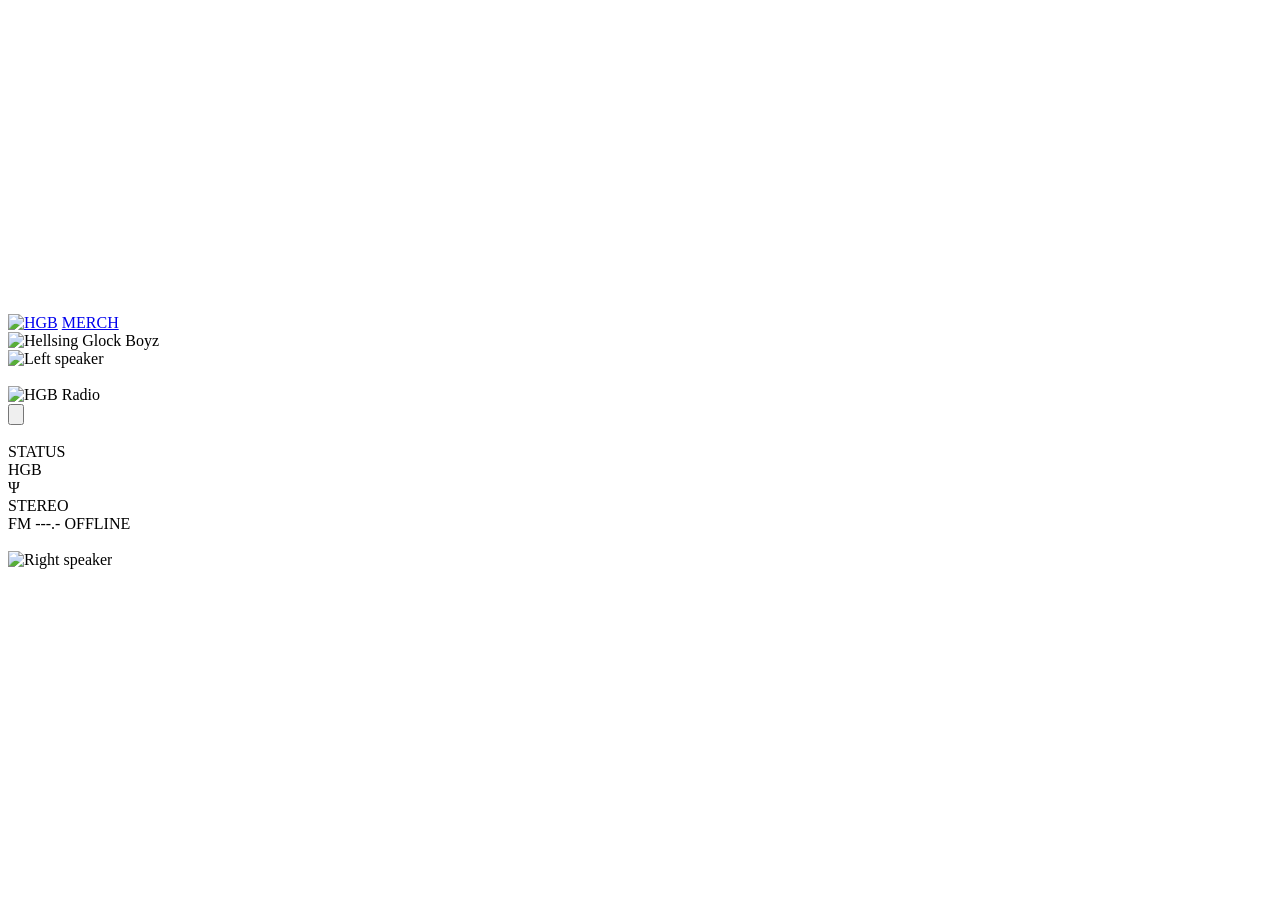
==== index.html @ a67ad8a7 "Add files via upload" ====
<!DOCTYPE html>
<html lang="en">
<head>
  <meta charset="UTF-8" />
  <meta name="viewport" content="width=device-width, initial-scale=1.0" />
  <title>HGB Radio</title>
  <link rel="icon" type="image/png" href="assets/images/hgb-logo-badge-shield.png" />
  <link rel="preload" as="video" href="assets/images/comp-1-site.mp4" type="video/mp4" />
  <link rel="stylesheet" href="assets/css/style.css" />
</head>
<body>
  <div class="stage">
    <div class="background-container" aria-hidden="true">
      <div class="bg-media">
        <img src="assets/images/bg.png" alt="" class="bg-fallback" />
        <video id="bgIntroVideo" class="bg-video" autoplay muted playsinline preload="auto">
          <source src="assets/images/comp-1-site.mp4" type="video/mp4" />
        </video>
      </div>
      <div class="bg-darken"></div>
      <div class="bg-vignette"></div>
    </div>

    <section class="side-gallery side-gallery-back" aria-hidden="true">
      <figure class="photo-card photo-card-back photo-left-back-primary">
        <img src="assets/images/hgb-side-photo-01.png" alt="" />
      </figure>
      <figure class="photo-card photo-card-back photo-left-back-secondary">
        <img src="assets/images/hgb-side-photo-03.png" alt="" />
      </figure>
      <figure class="photo-card photo-card-back photo-right-back-primary">
        <img src="assets/images/hgb-side-photo-02.png" alt="" />
      </figure>
      <figure class="photo-card photo-card-back photo-right-back-secondary">
        <img src="assets/images/hgb-side-photo-04.png" alt="" />
      </figure>
    </section>

    <header class="top-bar">
      <a href="#" class="top-logo" aria-label="HGB"><img src="assets/images/logo-hgb.png" alt="HGB" class="top-logo-img" /></a>
      <a href="merch.html" class="top-merch" target="_blank" rel="noopener noreferrer">MERCH</a>
    </header>

    <section class="hero-header" aria-label="Hellsing Glock Boyz">
      <img src="assets/images/header.png" alt="Hellsing Glock Boyz" class="header-img" />
    </section>

    <section class="sound-system" aria-label="Hellsing Radio Console">
      <aside class="side-panel left-panel">
        <img src="assets/images/speaker-l.png" alt="Left speaker" class="speaker-img" />
      </aside>

      <main class="center-console">
        <section class="radio-unit" id="radioUnit">
          <div class="screen-bg-layer" aria-hidden="true">
            <img src="assets/images/screen-bg.png" alt="" />
          </div>

          <img src="assets/images/radio-body.png" alt="HGB Radio" class="radio-bg" />

          <div class="power-area">
            <span class="power-led" id="powerLed" aria-hidden="true"></span>
            <button id="powerBtn" class="power-pos has-img" aria-label="Turn radio on or off">
              <img src="assets/images/btn-power.png" alt="" />
            </button>
          </div>

          <div class="knob-container vol-pos" id="volumeKnob" aria-label="Volume" role="slider" aria-valuemin="0" aria-valuemax="100" aria-valuenow="40" tabindex="0">
            <img src="assets/images/knob.png" alt="" />
          </div>

          <div class="screen-container screen-pos">
            <div class="screen-glass"></div>
            <div class="screen-lines"></div>
            <div class="screen-meta screen-meta-left-top">STATUS</div>
            <div class="screen-meta screen-meta-right-top">HGB</div>
            <div class="screen-meta screen-meta-left-bottom">Ψ</div>
            <div class="screen-meta screen-meta-right-bottom">STEREO</div>
            <div class="digital-text" aria-live="polite">
              <span id="mode">FM</span>
              <span id="freq">---.-</span>
              <span id="stationName">OFFLINE</span>
            </div>
          </div>

          <div class="knob-container tune-pos" id="stationKnob" aria-label="Change station" role="slider" aria-valuemin="0" aria-valuemax="4" aria-valuenow="0" tabindex="0">
            <img src="assets/images/knob.png" alt="" />
          </div>

          <nav class="social-controls" aria-label="HGB social links">
            <a href="#" class="social-button spotify-pos" id="spotifyBtn" target="_blank" rel="noopener noreferrer" aria-label="Spotify">
              <img src="assets/images/btn-spotify.png" alt="" class="social-button-img" onerror="this.remove();" />
            </a>
            <a href="#" class="social-button instagram-pos" id="instagramBtn" target="_blank" rel="noopener noreferrer" aria-label="Instagram">
              <img src="assets/images/btn-instagram.png" alt="" class="social-button-img" onerror="this.remove();" />
            </a>
            <a href="#" class="social-button youtube-pos" id="youtubeBtn" target="_blank" rel="noopener noreferrer" aria-label="YouTube">
              <img src="assets/images/btn-youtube.png" alt="" class="social-button-img" onerror="this.remove();" />
            </a>
          </nav>
        </section>
      </main>

      <aside class="side-panel right-panel">
        <img src="assets/images/speaker-r.png" alt="Right speaker" class="speaker-img" />
      </aside>
    </section>

    <section class="side-gallery side-gallery-front" aria-hidden="true">
      <figure class="photo-card photo-card-front photo-left-front">
        <img src="assets/images/hgb-side-photo-05.png" alt="" />
      </figure>
      <figure class="photo-card photo-card-front photo-right-front">
        <img src="assets/images/hgb-side-photo-03.png" alt="" />
      </figure>
    </section>

    <section class="logo-layer" aria-hidden="true">
      <img src="assets/images/hgb-logo-badge-crest.png.png" alt="" class="logo-sticker logo-sticker-left" />
      <img src="assets/images/hgb-logo-badge-shield.png" alt="" class="logo-sticker logo-sticker-right" />
    </section>

  <audio id="audio"></audio>
  <script src="assets/js/script.js"></script>
</body>
</html>
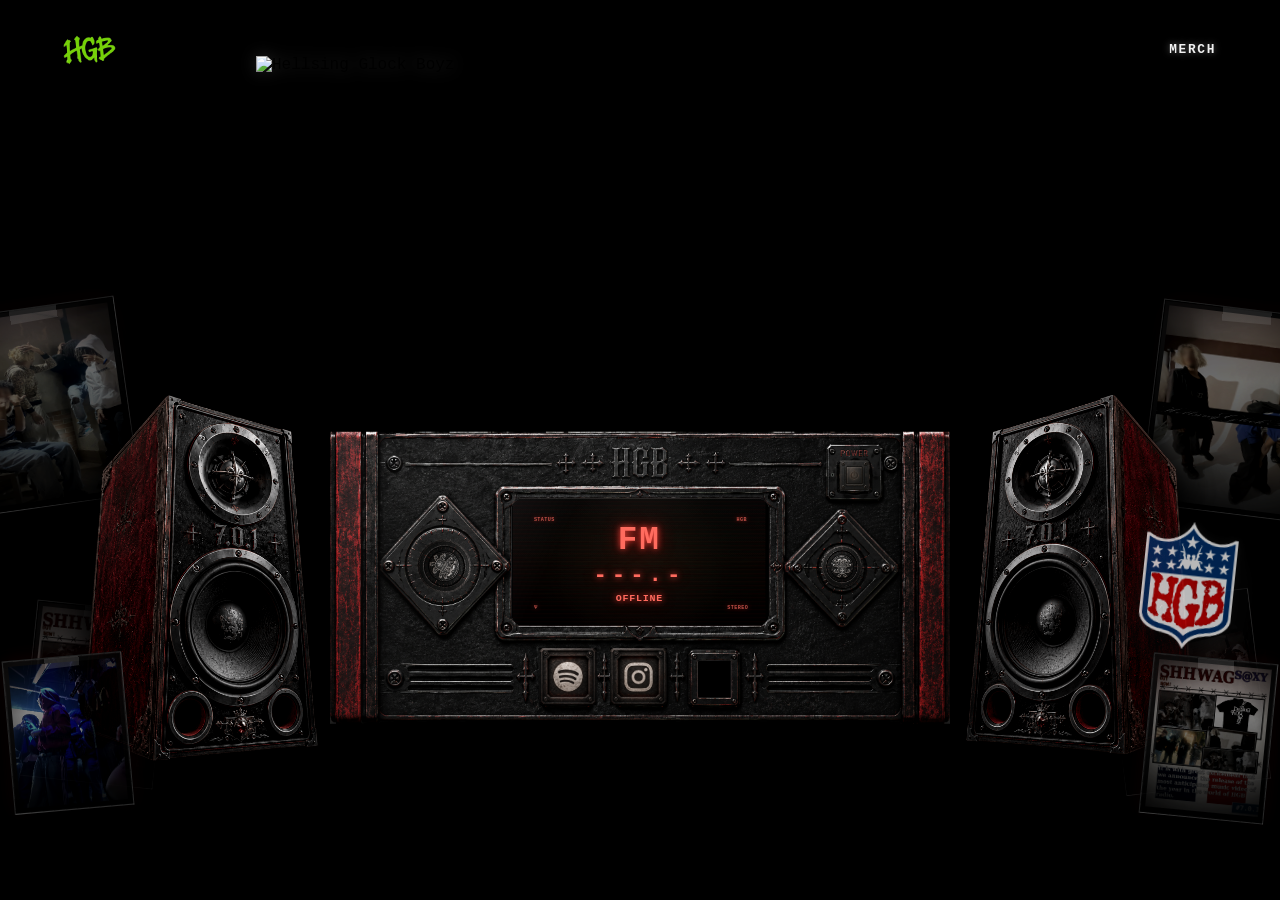
==== commit f7966494: "Update index.html no .html" ====
--- a/index.html
+++ b/index.html
@@ -38,7 +38,7 @@
 
     <header class="top-bar">
       <a href="#" class="top-logo" aria-label="HGB"><img src="assets/images/logo-hgb.png" alt="HGB" class="top-logo-img" /></a>
-      <a href="merch.html" class="top-merch" target="_blank" rel="noopener noreferrer">MERCH</a>
+      <a href="merch" class="top-merch" target="_blank" rel="noopener noreferrer">MERCH</a>
     </header>
 
     <section class="hero-header" aria-label="Hellsing Glock Boyz">
--- a/assets/css/style.css
+++ b/assets/css/style.css
@@ -0,0 +1,1116 @@
+* {
+  box-sizing: border-box;
+  margin: 0;
+  padding: 0;
+}
+
+html,
+body {
+  width: 100%;
+  height: 100%;
+  min-height: 100%;
+  overflow: hidden;
+  background: #000;
+  font-family: "Courier New", monospace;
+  user-select: none;
+}
+
+body {
+  position: fixed;
+  inset: 0;
+}
+
+button,
+a {
+  font: inherit;
+}
+
+.stage {
+  --system-y: 64.2%;
+  --radio-width: clamp(620px, 40.2vw, 800px);
+  --speaker-width: clamp(280px, 21.4vw, 410px);
+  --side-inset: clamp(46px, 4.6vw, 92px);
+
+  position: fixed;
+  inset: 0;
+  width: 100vw;
+  height: 100vh;
+  min-height: 100svh;
+  overflow: hidden;
+  background: #000;
+  isolation: isolate;
+}
+
+.stage::before {
+  content: "";
+  position: absolute;
+  inset: 0;
+  z-index: 1;
+  pointer-events: none;
+  background:
+    radial-gradient(ellipse at 50% 63%, rgba(0,0,0,0.14) 0%, rgba(0,0,0,0.36) 44%, transparent 70%),
+    linear-gradient(to bottom, rgba(0,0,0,0.20) 0%, transparent 24%, transparent 58%, rgba(0,0,0,0.28) 100%);
+}
+
+.stage::after {
+  content: "";
+  position: absolute;
+  left: 50%;
+  top: 66%;
+  z-index: 2;
+  width: min(1180px, 82vw);
+  height: min(420px, 46vh);
+  transform: translate(-50%, -50%);
+  pointer-events: none;
+  background:
+    radial-gradient(ellipse at center, rgba(0,0,0,0.34) 0%, rgba(0,0,0,0.20) 38%, transparent 73%);
+  filter: blur(4px);
+}
+
+.background-container {
+  position: fixed;
+  inset: 0;
+  z-index: 0;
+  width: 100vw;
+  height: 100vh;
+  min-height: 100svh;
+  overflow: hidden;
+  background: #000;
+}
+
+.bg-media {
+  position: absolute;
+  inset: 0;
+  z-index: 0;
+  overflow: hidden;
+}
+
+.bg-fallback,
+.bg-video {
+  position: absolute;
+  inset: 0;
+  display: block;
+  width: 100%;
+  height: 100%;
+  min-width: 100%;
+  min-height: 100%;
+  object-fit: cover;
+  object-position: center center;
+  filter: blur(10px) contrast(1.12) brightness(0.72) saturate(0.82);
+  transform: scale(1.085);
+  transform-origin: center;
+  -webkit-user-drag: none;
+  user-drag: none;
+}
+
+.bg-fallback {
+  z-index: 0;
+  pointer-events: none;
+  opacity: 0;
+  visibility: hidden;
+}
+
+.bg-video {
+  z-index: 1;
+  pointer-events: none;
+  opacity: 0;
+  visibility: hidden;
+}
+
+.background-container.bg-video-ready:not(.bg-video-error) .bg-video,
+.background-container.bg-video-ended .bg-video {
+  opacity: 1;
+  visibility: visible;
+}
+
+.background-container.bg-video-ended .bg-fallback {
+  opacity: 0;
+  visibility: hidden;
+}
+
+.background-container.bg-video-error .bg-fallback {
+  opacity: 1;
+  visibility: visible;
+}
+
+.background-container.bg-video-error .bg-video {
+  opacity: 0;
+  visibility: hidden;
+}
+
+.bg-darken {
+  position: absolute;
+  inset: 0;
+  z-index: 2;
+  background:
+    radial-gradient(circle at 50% 56%, rgba(0,0,0,0.00) 0%, rgba(0,0,0,0.20) 45%, rgba(0,0,0,0.86) 100%),
+    linear-gradient(to bottom, rgba(0,0,0,0.58), rgba(0,0,0,0.08) 34%, rgba(0,0,0,0.76));
+  pointer-events: none;
+}
+
+.side-gallery {
+  position: absolute;
+  inset: 0;
+  width: 100vw;
+  height: 100vh;
+  pointer-events: none;
+  overflow: hidden;
+}
+
+.side-gallery-back {
+  z-index: 7;
+}
+
+.side-gallery-front {
+  z-index: 12;
+}
+
+.photo-card {
+  position: absolute;
+  padding: clamp(5px, 0.42vw, 9px);
+  background:
+    linear-gradient(135deg, rgba(255,255,255,0.18), rgba(18,18,18,0.96) 18%, rgba(0,0,0,0.96)),
+    #050505;
+  border: 1px solid rgba(235,235,235,0.16);
+  box-shadow:
+    0 22px 30px rgba(0,0,0,0.88),
+    0 0 0 1px rgba(0,0,0,0.92) inset,
+    0 0 28px rgba(70,0,0,0.18);
+  overflow: hidden;
+  transform-origin: center;
+}
+
+.photo-card::before {
+  content: "";
+  position: absolute;
+  left: 50%;
+  top: -3.4%;
+  z-index: 4;
+  width: 34%;
+  height: 10%;
+  transform: translateX(-50%) rotate(-2deg);
+  background:
+    linear-gradient(90deg, transparent 0 7%, rgba(235,235,235,0.24) 7% 93%, transparent 93% 100%);
+  opacity: 0.66;
+}
+
+.photo-card::after {
+  content: "";
+  position: absolute;
+  inset: 0;
+  z-index: 3;
+  pointer-events: none;
+  background:
+    radial-gradient(circle at 50% 47%, transparent 0%, rgba(0,0,0,0.08) 45%, rgba(0,0,0,0.90) 100%),
+    linear-gradient(180deg, rgba(111,0,0,0.22), transparent 35%, rgba(0,0,0,0.76));
+  mix-blend-mode: multiply;
+}
+
+.photo-card img {
+  position: relative;
+  z-index: 1;
+  display: block;
+  width: 100%;
+  height: 100%;
+  object-fit: cover;
+  filter: grayscale(0.16) contrast(1.22) brightness(0.62) saturate(0.78);
+}
+
+.photo-card-back {
+  opacity: 0.70;
+}
+
+.photo-card-front {
+  opacity: 0.86;
+  box-shadow:
+    0 28px 32px rgba(0,0,0,0.90),
+    0 0 0 1px rgba(255,255,255,0.12) inset,
+    0 0 22px rgba(112,0,0,0.18);
+}
+
+.side-gallery .photo-card {
+  animation: photoCardLoadIn 1.45s cubic-bezier(0.22, 1, 0.36, 1) backwards;
+}
+
+.photo-left-back-primary {
+  animation-delay: 0.12s;
+}
+
+.photo-right-back-primary {
+  animation-delay: 0.2s;
+}
+
+.photo-left-back-secondary {
+  animation-delay: 0.34s;
+}
+
+.photo-right-back-secondary {
+  animation-delay: 0.42s;
+}
+
+.photo-left-front {
+  animation-delay: 0.58s;
+}
+
+.photo-right-front {
+  animation-delay: 0.66s;
+}
+
+@keyframes photoCardLoadIn {
+  from {
+    opacity: 0;
+    filter: blur(5px);
+  }
+}
+
+@media (prefers-reduced-motion: reduce) {
+  .side-gallery .photo-card {
+    animation: none;
+  }
+}
+
+.photo-left-back-primary {
+  left: max(-76px, -2.8vw);
+  top: clamp(258px, 34vh, 410px);
+  width: clamp(154px, 12.8vw, 258px);
+  aspect-ratio: 0.82 / 1;
+  transform: rotate(-8deg);
+}
+
+.photo-left-back-primary img {
+  object-position: 46% 46%;
+}
+
+.photo-left-back-secondary {
+  left: clamp(18px, 2.2vw, 54px);
+  bottom: clamp(90px, 13vh, 158px);
+  width: clamp(116px, 10.5vw, 208px);
+  aspect-ratio: 0.76 / 1;
+  opacity: 0.54;
+  transform: rotate(6deg);
+}
+
+.photo-left-back-secondary img {
+  object-position: 50% 38%;
+}
+
+.photo-right-back-primary {
+  right: max(-82px, -3.1vw);
+  top: clamp(260px, 34.2vh, 414px);
+  width: clamp(158px, 13.2vw, 268px);
+  aspect-ratio: 0.82 / 1;
+  transform: rotate(7deg);
+}
+
+.photo-right-back-primary img {
+  object-position: 54% 55%;
+}
+
+.photo-right-back-secondary {
+  right: clamp(12px, 1.55vw, 42px);
+  bottom: clamp(86px, 12.4vh, 150px);
+  width: clamp(132px, 11.4vw, 232px);
+  aspect-ratio: 0.76 / 1;
+  opacity: 0.58;
+  transform: rotate(-7deg);
+}
+
+.photo-right-back-secondary img {
+  object-position: 50% 52%;
+}
+
+.photo-left-front {
+  left: clamp(2px, 0.65vw, 18px);
+  bottom: clamp(80px, 10vh, 132px);
+  width: clamp(112px, 9.4vw, 188px);
+  aspect-ratio: 0.78 / 1;
+  transform: rotate(-5deg);
+}
+
+.photo-left-front img {
+  object-position: 44% 52%;
+}
+
+.photo-right-front {
+  right: clamp(0px, 0.7vw, 22px);
+  bottom: clamp(68px, 9vh, 120px);
+  width: clamp(120px, 9.8vw, 196px);
+  aspect-ratio: 0.78 / 1;
+  transform: rotate(5.5deg);
+}
+
+.photo-right-front img {
+  object-position: 50% 38%;
+}
+
+.logo-layer {
+  position: absolute;
+  inset: 0;
+  z-index: 12;
+  width: 100vw;
+  height: 100vh;
+  pointer-events: none;
+  overflow: hidden;
+}
+
+.logo-sticker {
+  position: absolute;
+  display: block;
+  object-fit: contain;
+  opacity: 0.72;
+  filter:
+    drop-shadow(0 17px 18px rgba(0,0,0,0.84))
+    drop-shadow(0 0 5px rgba(255,255,255,0.08));
+}
+
+.logo-sticker-left {
+  left: clamp(38px, 4vw, 88px);
+  bottom: clamp(92px, 12vh, 160px);
+  width: clamp(78px, 6.8vw, 136px);
+  transform: rotate(-7deg);
+}
+
+.logo-sticker-right {
+  right: clamp(30px, 3.6vw, 78px);
+  top: clamp(500px, 58vh, 672px);
+  width: clamp(82px, 7.2vw, 145px);
+  transform: rotate(6deg);
+}
+
+.bottom-mark {
+  position: absolute;
+  left: 50%;
+  bottom: clamp(0px, 1.2vh, 18px);
+  z-index: 12;
+  width: min(560px, 41vw);
+  transform: translateX(-50%);
+  opacity: 0.54;
+  pointer-events: none;
+  filter:
+    drop-shadow(0 10px 12px rgba(0,0,0,0.88))
+    drop-shadow(0 0 3px rgba(255,255,255,0.08));
+}
+
+.bottom-mark img {
+  display: block;
+  width: 100%;
+  height: auto;
+}
+
+
+.bg-vignette {
+  position: absolute;
+  inset: 0;
+  z-index: 3;
+  background:
+    radial-gradient(ellipse at center, transparent 0%, transparent 44%, rgba(0,0,0,0.88) 100%),
+    linear-gradient(to right, rgba(0,0,0,0.72), transparent 17%, transparent 83%, rgba(0,0,0,0.72));
+  mix-blend-mode: multiply;
+  pointer-events: none;
+}
+
+.top-bar {
+  position: absolute;
+  top: clamp(18px, 3.2vh, 42px);
+  left: clamp(24px, 4vw, 76px);
+  right: clamp(24px, 5vw, 96px);
+  z-index: 30;
+  display: flex;
+  align-items: center;
+  justify-content: space-between;
+  pointer-events: none;
+}
+
+.top-logo,
+.top-merch {
+  pointer-events: auto;
+  text-decoration: none;
+}
+
+.top-logo {
+  width: clamp(72px, 5.8vw, 118px);
+  height: clamp(40px, 3.3vw, 68px);
+  display: block;
+  transform: none;
+  background: transparent;
+  filter: drop-shadow(0 8px 14px rgba(0,0,0,0.82));
+}
+
+.top-logo-img {
+  display: block;
+  width: 100%;
+  height: 100%;
+  object-fit: contain;
+  background: transparent;
+}
+
+.top-merch {
+  color: #f1f1f1;
+  font-size: clamp(0.76rem, 1vw, 1.25rem);
+  font-weight: 700;
+  letter-spacing: 0.13em;
+  text-shadow:
+    0 0 7px rgba(255,255,255,0.38),
+    0 7px 13px rgba(0,0,0,0.92);
+  transition: color 0.18s ease, text-shadow 0.18s ease;
+}
+
+.top-merch:hover {
+  color: #75d43d;
+  text-shadow: 0 7px 13px rgba(0,0,0,0.92);
+}
+
+.hero-header {
+  position: absolute;
+  top: clamp(46px, 6.2vh, 86px);
+  left: 50%;
+  z-index: 9;
+  width: clamp(720px, 60vw, 1140px);
+  height: clamp(230px, 32vh, 405px);
+  transform: translateX(-50%);
+  pointer-events: none;
+}
+
+.hero-header::before {
+  content: "";
+  position: absolute;
+  left: 50%;
+  top: 50%;
+  z-index: -1;
+  width: 62%;
+  height: 62%;
+  transform: translate(-50%, -47%);
+  border-radius: 50%;
+  background:
+    radial-gradient(ellipse at center, rgba(0,0,0,0.66) 0%, rgba(0,0,0,0.34) 45%, transparent 74%);
+  filter: blur(10px);
+}
+
+.header-img {
+  display: block;
+  width: 100%;
+  height: 100%;
+  object-fit: contain;
+  filter:
+    contrast(1.12) brightness(0.98) saturate(0.88)
+    drop-shadow(0 0 8px rgba(255,255,255,0.14))
+    drop-shadow(0 22px 34px rgba(0,0,0,0.96));
+}
+
+.sound-system {
+  position: absolute;
+  inset: 0;
+  z-index: 10;
+  width: 100vw;
+  height: 100vh;
+  min-height: 100svh;
+  transform: none;
+  display: block;
+  pointer-events: none;
+}
+
+.sound-system::before {
+  content: "";
+  position: absolute;
+  left: 50%;
+  top: var(--system-y);
+  z-index: 8;
+  width: min(1340px, 88vw);
+  height: min(590px, 62vh);
+  transform: translate(-50%, -50%);
+  pointer-events: none;
+  background:
+    radial-gradient(ellipse at center, rgba(0,0,0,0.56) 0%, rgba(0,0,0,0.34) 43%, rgba(0,0,0,0.04) 72%, transparent 100%);
+  filter: blur(1px);
+}
+
+.sound-system::after {
+  content: "";
+  position: absolute;
+  left: 50%;
+  top: calc(var(--system-y) + 15.4vh);
+  z-index: 8;
+  width: min(1120px, 76vw);
+  height: min(210px, 22vh);
+  transform: translateX(-50%);
+  pointer-events: none;
+  background:
+    radial-gradient(ellipse at center, rgba(0,0,0,0.88) 0%, rgba(0,0,0,0.48) 42%, transparent 77%);
+  filter: blur(16px);
+}
+
+.side-panel {
+  position: absolute;
+  top: var(--system-y);
+  z-index: 11;
+  width: var(--speaker-width);
+  pointer-events: none;
+  isolation: isolate;
+}
+
+.side-panel::before {
+  content: "";
+  position: absolute;
+  inset: 7% -3% -4%;
+  z-index: -1;
+  pointer-events: none;
+  border-radius: 42% 42% 18% 18%;
+  background:
+    radial-gradient(ellipse at center, rgba(0,0,0,0.76) 0%, rgba(0,0,0,0.48) 46%, transparent 76%);
+  filter: blur(15px);
+  transform: translateY(4%);
+}
+
+.left-panel {
+  left: var(--side-inset);
+  transform: translateY(-50%);
+  transform-origin: center right;
+}
+
+.right-panel {
+  right: var(--side-inset);
+  transform: translateY(-50%);
+  transform-origin: center left;
+}
+
+.speaker-img {
+  position: relative;
+  z-index: 1;
+  display: block;
+  width: 100%;
+  height: auto;
+  object-fit: contain;
+  filter:
+    contrast(1.07) brightness(0.97) saturate(1.02)
+    drop-shadow(0 26px 26px rgba(0,0,0,0.88))
+    drop-shadow(0 7px 10px rgba(0,0,0,0.68));
+  transform-origin: center center;
+}
+
+.stage.station-playing .speaker-img {
+  animation: speakerBreath 3.15s ease-in-out infinite;
+}
+
+@keyframes speakerBreath {
+  0%, 100% {
+    transform: scale(1) translateY(0);
+  }
+
+  50% {
+    transform: scale(1.008) translateY(-0.22%);
+  }
+}
+
+.center-console {
+  position: absolute;
+  left: 50%;
+  top: var(--system-y);
+  z-index: 13;
+  width: var(--radio-width);
+  transform: translate(-50%, -50%);
+  pointer-events: auto;
+  isolation: isolate;
+}
+
+.center-console::before {
+  content: "";
+  position: absolute;
+  left: -6%;
+  right: -6%;
+  bottom: -14%;
+  height: 34%;
+  z-index: -1;
+  background:
+    radial-gradient(ellipse at center, rgba(0,0,0,0.96) 0%, rgba(0,0,0,0.68) 39%, rgba(0,0,0,0.18) 67%, transparent 82%);
+  filter: blur(15px);
+  pointer-events: none;
+}
+
+.center-console::after {
+  content: "";
+  position: absolute;
+  inset: -18% -11% -10%;
+  z-index: -2;
+  pointer-events: none;
+  background:
+    radial-gradient(ellipse at center, rgba(0,0,0,0.50) 0%, rgba(0,0,0,0.25) 48%, transparent 76%);
+  filter: blur(7px);
+}
+
+.radio-unit {
+  position: relative;
+  width: 100%;
+  aspect-ratio: 2.12 / 1;
+  filter:
+    drop-shadow(0 32px 32px rgba(0,0,0,0.95))
+    drop-shadow(0 12px 15px rgba(0,0,0,0.72));
+}
+
+.screen-bg-layer {
+  position: absolute;
+  z-index: 0;
+  top: 22.6%;
+  left: 49.9%;
+  width: 40.8%;
+  height: 44.4%;
+  transform: translateX(-50%);
+  transform-origin: center center;
+  overflow: hidden;
+  border-radius: 2.2%;
+  background:
+    radial-gradient(circle at 50% 50%, rgba(70, 18, 18, 0.24), transparent 60%),
+    linear-gradient(180deg, rgba(7, 5, 5, 0.88), rgba(24, 7, 7, 0.64) 48%, rgba(3, 1, 1, 0.92));
+  pointer-events: none;
+}
+
+.screen-bg-layer img {
+  position: absolute;
+  inset: -24%;
+  display: block;
+  width: 148%;
+  height: 148%;
+  object-fit: cover;
+  opacity: 0.52;
+  filter: brightness(0.62) contrast(1.12) saturate(0.34) hue-rotate(145deg);
+  mix-blend-mode: normal;
+  pointer-events: none;
+}
+
+.radio-bg {
+  position: absolute;
+  inset: 0;
+  z-index: 1;
+  display: block;
+  width: 100%;
+  height: 100%;
+  object-fit: contain;
+  pointer-events: none;
+}
+
+.radio-unit::after {
+  content: "";
+  position: absolute;
+  inset: 2.5% 1.5%;
+  z-index: 2;
+  border-radius: 1.2%;
+  pointer-events: none;
+  background:
+    linear-gradient(115deg, rgba(255,255,255,0.036), transparent 30%),
+    radial-gradient(circle at 50% 5%, rgba(255,255,255,0.034), transparent 22%);
+  mix-blend-mode: screen;
+}
+
+.power-area {
+  position: absolute;
+  z-index: 30;
+  top: 8.9%;
+  right: 9.7%;
+  width: 8.2%;
+  height: 15.2%;
+  pointer-events: auto;
+}
+
+.power-led {
+  position: absolute;
+  left: -16%;
+  top: 35%;
+  width: 7%;
+  aspect-ratio: 1 / 1;
+  border-radius: 50%;
+  background: #101510;
+  border: 1px solid rgba(255,255,255,0.22);
+  box-shadow: inset 0 0 3px #000;
+}
+
+.power-led.on {
+  background: #75ff42;
+  box-shadow:
+    inset 0 0 3px #000,
+    0 0 7px rgba(117, 255, 66, 0.64);
+}
+
+#powerBtn {
+  border: 0;
+  outline: 0;
+  background: transparent;
+  padding: 0;
+  cursor: pointer;
+  appearance: none;
+  -webkit-appearance: none;
+}
+
+.power-pos {
+  position: absolute;
+  right: 36%;
+  top: 0;
+  width: 67.5%;
+  height: 83%;
+  border-radius: 11%;
+  overflow: hidden;
+  transition: transform 0.18s cubic-bezier(0.22, 1, 0.36, 1);
+}
+
+.power-pos::before {
+  content: "";
+  position: absolute;
+  inset: 0;
+  border-radius: inherit;
+  background: linear-gradient(180deg, rgba(33,33,33,0.96), rgba(5,5,5,0.98));
+  border: 1px solid rgba(255,255,255,0.10);
+  box-shadow: inset 0 -7px 12px rgba(0,0,0,0.65);
+}
+
+.power-pos:not(.has-img)::after {
+  content: "⏻";
+  position: absolute;
+  inset: 0;
+  display: grid;
+  place-items: center;
+  color: #b54439;
+  font-size: clamp(1.05rem, 2.45vw, 2.8rem);
+  font-weight: 900;
+  line-height: 1;
+  text-shadow: none;
+}
+
+.power-pos.has-img::before,
+.power-pos.has-img::after {
+  display: none;
+  content: none;
+}
+
+.power-img,
+.power-pos img {
+  position: relative;
+  z-index: 2;
+  display: block;
+  width: 100%;
+  height: 100%;
+  object-fit: contain;
+  pointer-events: none;
+}
+
+.power-pos:hover {
+  filter: none;
+}
+
+.power-pos:active {
+  transform: translateY(1px) scale(0.995);
+}
+
+.power-pos.power-on {
+  filter: brightness(1.04);
+}
+
+.knob-container {
+  position: absolute;
+  z-index: 14;
+  border-radius: 50%;
+  cursor: grab;
+  transition: none;
+  touch-action: none;
+}
+
+.knob-container:active {
+  cursor: grabbing;
+}
+
+.knob-container img {
+  display: block;
+  width: 100%;
+  height: 100%;
+  pointer-events: none;
+}
+
+.knob-container:hover {
+  filter: none;
+}
+
+.vol-pos {
+  top: 36%;
+  left: 13.5%;
+  width: 9.4%;
+}
+
+.tune-pos {
+  top: 38.8%;
+  right: 13.8%;
+  width: 7.2%;
+}
+
+.screen-container {
+  position: absolute;
+  z-index: 12;
+  top: 22.6%;
+  left: 49.9%;
+  width: 40.8%;
+  height: 44.4%;
+  transform: translateX(-50%);
+  overflow: hidden;
+  border-radius: 2.2%;
+  background: transparent;
+  box-shadow: none;
+}
+
+.screen-img {
+  display: none;
+}
+
+.screen-glass {
+  position: absolute;
+  inset: -4%;
+  z-index: 2;
+  background:
+    radial-gradient(circle at center, rgba(255,80,80,0.045), transparent 62%),
+    linear-gradient(115deg, rgba(255,255,255,0.055), transparent 24%),
+    linear-gradient(180deg, rgba(255,255,255,0.018), transparent 50%, rgba(0,0,0,0.28));
+  pointer-events: none;
+}
+
+.screen-lines {
+  position: absolute;
+  inset: -4%;
+  z-index: 5;
+  background: repeating-linear-gradient(
+    to bottom,
+    rgba(255,0,0,0.026) 0px,
+    rgba(255,0,0,0.026) 1px,
+    transparent 2px,
+    transparent 4px
+  );
+  opacity: 0.82;
+  pointer-events: none;
+  mix-blend-mode: screen;
+}
+
+.screen-meta {
+  position: absolute;
+  z-index: 6;
+  color: #ff6b5e;
+  opacity: 0.74;
+  font-size: clamp(0.29rem, 0.40vw, 0.54rem);
+  font-weight: 700;
+  letter-spacing: 0.08em;
+  text-shadow: 0 0 5px rgba(255,60,60,0.65);
+  pointer-events: none;
+}
+
+.screen-meta-left-top {
+  top: 15%;
+  left: 8.3%;
+}
+
+.screen-meta-right-top {
+  top: 15%;
+  right: 7.5%;
+}
+
+.screen-meta-left-bottom {
+  bottom: 13%;
+  left: 8.4%;
+}
+
+.screen-meta-right-bottom {
+  bottom: 13%;
+  right: 7%;
+}
+
+.digital-text {
+  position: absolute;
+  z-index: 7;
+  inset: 0;
+  display: flex;
+  flex-direction: column;
+  align-items: center;
+  justify-content: center;
+  transform: translateY(2%);
+  color: #ff6b5e;
+  text-align: center;
+  text-shadow:
+    0 0 6px rgba(255,70,60,0.95),
+    0 0 18px rgba(255,0,0,0.45);
+  pointer-events: none;
+}
+
+#mode {
+  font-size: clamp(1.25rem, 2.55vw, 3.35rem);
+  font-weight: 900;
+  line-height: 0.9;
+  letter-spacing: 0.06em;
+}
+
+#freq {
+  margin-top: 2.5%;
+  font-size: clamp(0.82rem, 1.75vw, 2.45rem);
+  font-weight: 900;
+  letter-spacing: 0.22em;
+}
+
+#stationName {
+  margin-top: 2%;
+  font-size: clamp(0.42rem, 0.78vw, 1.05rem);
+  font-weight: 900;
+  letter-spacing: 0.08em;
+}
+
+.radio-unit.radio-active #mode {
+  animation: neonPulse 2.2s ease-in-out infinite;
+}
+
+@keyframes neonPulse {
+  0%, 100% {
+    text-shadow:
+      0 0 6px rgba(255,70,60,0.95),
+      0 0 18px rgba(255,0,0,0.45);
+  }
+
+  50% {
+    text-shadow:
+      0 0 10px rgba(255,90,80,1),
+      0 0 28px rgba(255,0,0,0.75),
+      0 0 45px rgba(255,0,0,0.35);
+  }
+}
+
+.social-controls {
+  position: absolute;
+  z-index: 18;
+  left: 33.9%;
+  bottom: 4.9%;
+  width: 31.8%;
+  height: 21.8%;
+  pointer-events: none;
+}
+
+.social-button {
+  position: absolute;
+  top: 0;
+  width: 28%;
+  height: 100%;
+  display: block;
+  text-decoration: none;
+  background: transparent;
+  border: 0;
+  border-radius: 0;
+  box-shadow: none;
+  overflow: visible;
+  transition: transform 0.08s ease;
+  pointer-events: auto;
+}
+
+.social-button::before,
+.social-button::after {
+  display: none;
+  content: none;
+}
+
+.spotify-pos {
+  left: 0;
+}
+
+.instagram-pos {
+  left: 36%;
+}
+
+.youtube-pos {
+  right: -1.8%;
+}
+
+.social-button-img {
+  position: relative;
+  z-index: 2;
+  display: block;
+  width: 100%;
+  height: 100%;
+  object-fit: contain;
+  pointer-events: none;
+}
+
+.spotify-pos .social-button-img {
+  transform: translateX(1%) translateY(-1%) scale(1.04);
+}
+
+.instagram-pos .social-button-img {
+  transform: translateX(0%) translateY(-1%) scale(1.04);
+}
+
+.youtube-pos .social-button-img {
+  transform: translateX(0.5%) translateY(-1%) scale(1.04);
+}
+
+.social-button:hover {
+  transform: none;
+  filter: none;
+  box-shadow: none;
+}
+
+.social-button:active {
+  transform: translateY(2px) scale(0.99);
+  filter: none;
+  box-shadow: none;
+}
+
+.social-fallback {
+  display: none !important;
+}
+
+.radio-unit.radio-active {
+  animation: none;
+}
+
+@media (max-width: 1180px), (max-height: 760px) {
+  .photo-card {
+    opacity: 0.62;
+  }
+
+  .photo-left-back-primary {
+    left: -8vw;
+  }
+
+  .photo-right-back-primary {
+    right: -8vw;
+  }
+
+  .logo-layer,
+  .bottom-mark {
+    opacity: 0.72;
+  }
+
+  .stage {
+    --system-y: 65%;
+    --radio-width: clamp(560px, 52vw, 680px);
+    --speaker-width: clamp(230px, 22vw, 320px);
+    --side-inset: clamp(18px, 2.8vw, 44px);
+  }
+
+  .hero-header {
+    top: clamp(30px, 4.8vh, 56px);
+    width: clamp(480px, 56vw, 780px);
+    height: clamp(150px, 24vh, 255px);
+  }
+}
+
+@media (max-width: 860px) {
+  .side-gallery,
+  .logo-layer,
+  .bottom-mark {
+    display: none;
+  }
+
+  .stage {
+    --system-y: 64.5%;
+    --radio-width: min(76vw, 560px);
+    --speaker-width: 29vw;
+    --side-inset: -4vw;
+  }
+
+  .hero-header {
+    top: clamp(34px, 5.2vh, 58px);
+    width: clamp(420px, 88vw, 640px);
+    height: clamp(130px, 22vh, 205px);
+  }
+
+  .top-merch {
+    font-size: 0.72rem;
+  }
+}
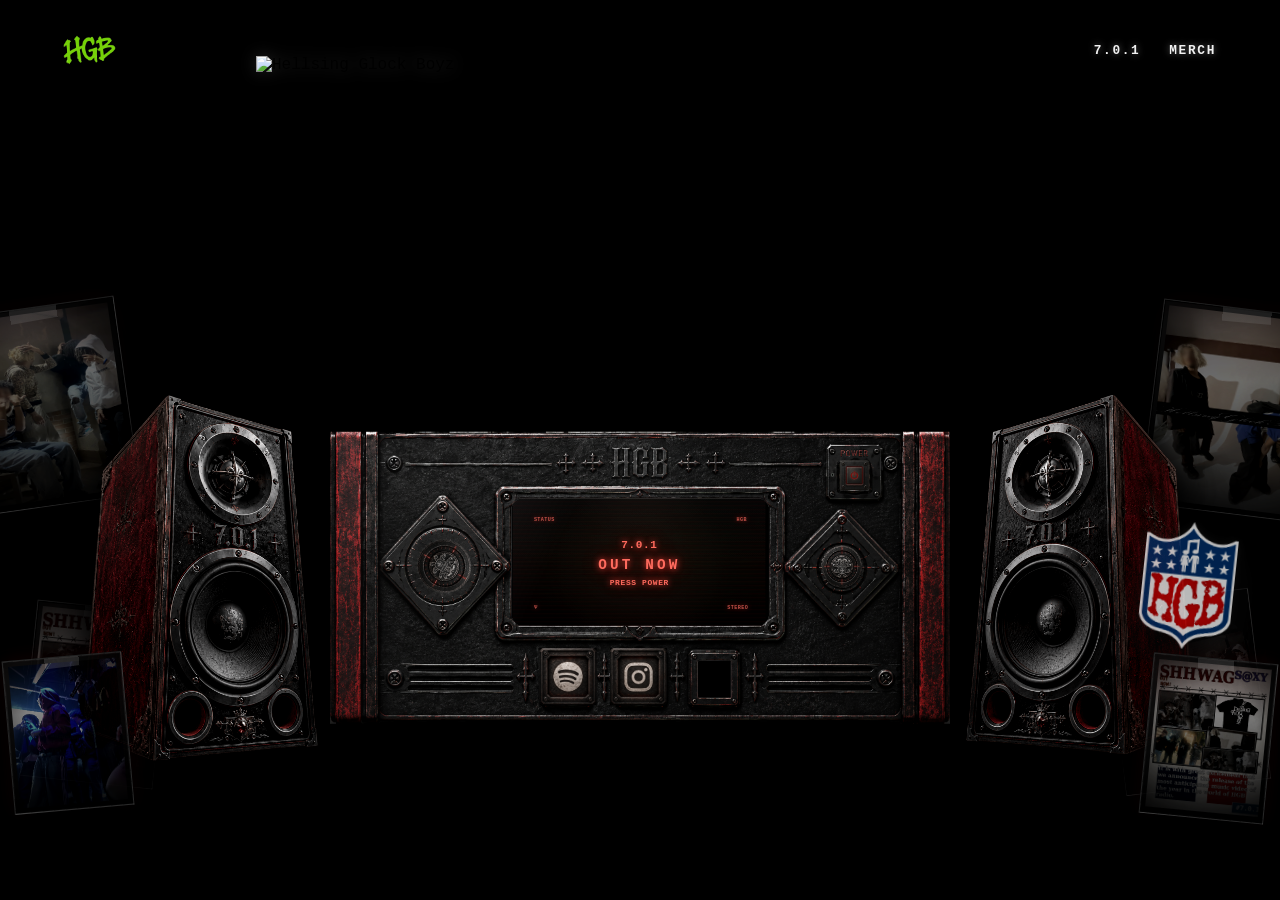
==== commit bace59d3: "album released" ====
--- a/index.html
+++ b/index.html
@@ -38,7 +38,11 @@
 
     <header class="top-bar">
       <a href="#" class="top-logo" aria-label="HGB"><img src="assets/images/logo-hgb.png" alt="HGB" class="top-logo-img" /></a>
-      <a href="merch" class="top-merch" target="_blank" rel="noopener noreferrer">MERCH</a>
+      <nav class="top-links" aria-label="HGB links">
+        <a href="https://open.spotify.com/intl-pt/album/298eGrdcq8cfJ4j9JIYTun?si=N-kit_2LTYyk3GfGiEMvyw" class="top-merch" target="_blank" rel="noopener noreferrer">7.0.1</a>
+        <span class="top-link-separator" aria-hidden="true">|</span>
+        <a href="merch" class="top-merch" target="_blank" rel="noopener noreferrer">MERCH</a>
+      </nav>
     </header>
 
     <section class="hero-header" aria-label="Hellsing Glock Boyz">
--- a/assets/css/style.css
+++ b/assets/css/style.css
@@ -588,7 +588,7 @@
 }
 
 .stage.station-playing .speaker-img {
-  animation: speakerBreath 3.15s ease-in-out infinite;
+  animation: speakerBreath 2.45s ease-in-out infinite;
 }
 
 @keyframes speakerBreath {
@@ -597,7 +597,7 @@
   }
 
   50% {
-    transform: scale(1.008) translateY(-0.22%);
+    transform: scale(1.022) translateY(-0.75%);
   }
 }
 
@@ -953,6 +953,22 @@
   letter-spacing: 0.08em;
 }
 
+.radio-unit.album-countdown-active .digital-text {
+  transform: translateY(1%);
+}
+
+.radio-unit.album-countdown-active #mode {
+  font-size: clamp(0.58rem, 0.86vw, 1.08rem);
+}
+
+.radio-unit.album-countdown-active #freq {
+  font-size: clamp(0.78rem, 1.12vw, 1.55rem);
+}
+
+.radio-unit.album-countdown-active #stationName {
+  font-size: clamp(0.46rem, 0.62vw, 0.82rem);
+}
+
 .radio-unit.radio-active #mode {
   animation: neonPulse 2.2s ease-in-out infinite;
 }
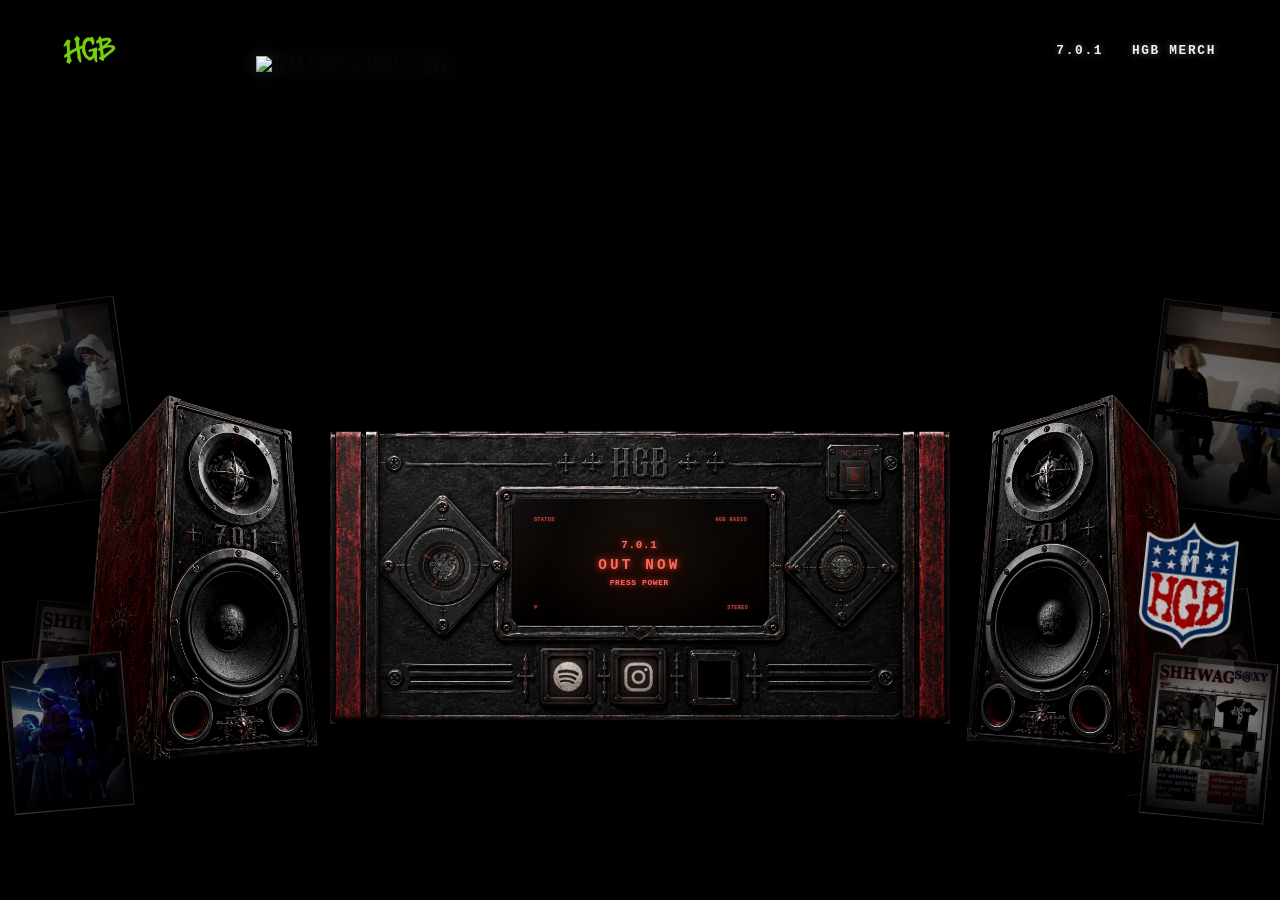
==== commit 2ab1fcb5: "pontual" ====
--- a/index.html
+++ b/index.html
@@ -1,9 +1,54 @@
 <!DOCTYPE html>
-<html lang="en">
+<html lang="pt-BR">
 <head>
   <meta charset="UTF-8" />
   <meta name="viewport" content="width=device-width, initial-scale=1.0" />
-  <title>HGB Radio</title>
+  <title>HGB Radio | Hellsing Glock Boyz</title>
+  <meta name="description" content="HGB Radio é a rádio oficial da Hellsing Glock Boyz. Ouça faixas, referências e transmissões da era Vampires Are Real, e acesse o HGB Merch oficial." />
+  <meta name="robots" content="index, follow" />
+  <link rel="canonical" href="https://radio.vampiresarereal.online/" />
+
+  <meta property="og:type" content="website" />
+  <meta property="og:site_name" content="HGB Radio" />
+  <meta property="og:title" content="HGB Radio | Hellsing Glock Boyz" />
+  <meta property="og:description" content="Rádio oficial da Hellsing Glock Boyz. HGB Radio, Vampires Are Real e HGB Merch oficial." />
+  <meta property="og:url" content="https://radio.vampiresarereal.online/" />
+  <meta property="og:image" content="https://radio.vampiresarereal.online/assets/images/header.png" />
+
+  <meta name="twitter:card" content="summary_large_image" />
+  <meta name="twitter:title" content="HGB Radio | Hellsing Glock Boyz" />
+  <meta name="twitter:description" content="Rádio oficial da Hellsing Glock Boyz. HGB Radio, Vampires Are Real e HGB Merch oficial." />
+  <meta name="twitter:image" content="https://radio.vampiresarereal.online/assets/images/header.png" />
+
+  <script type="application/ld+json">
+  {
+    "@context": "https://schema.org",
+    "@type": "WebSite",
+    "name": "HGB Radio",
+    "alternateName": ["Hellsing Glock Boyz Radio", "Hellsing Glock Boyz", "HGB", "Vampires Are Real"],
+    "url": "https://radio.vampiresarereal.online/",
+    "isPartOf": {
+      "@type": "WebSite",
+      "name": "Vampires Are Real",
+      "url": "https://vampiresarereal.online/"
+    }
+  }
+  </script>
+
+  <style>
+    .visually-hidden {
+      position: absolute;
+      width: 1px;
+      height: 1px;
+      padding: 0;
+      margin: -1px;
+      overflow: hidden;
+      clip: rect(0, 0, 0, 0);
+      white-space: nowrap;
+      border: 0;
+    }
+  </style>
+
   <link rel="icon" type="image/png" href="assets/images/hgb-logo-badge-shield.png" />
   <link rel="preload" as="video" href="assets/images/comp-1-site.mp4" type="video/mp4" />
   <link rel="stylesheet" href="assets/css/style.css" />
@@ -37,19 +82,21 @@
     </section>
 
     <header class="top-bar">
-      <a href="#" class="top-logo" aria-label="HGB"><img src="assets/images/logo-hgb.png" alt="HGB" class="top-logo-img" /></a>
-      <nav class="top-links" aria-label="HGB links">
+      <a href="#" class="top-logo" aria-label="HGB Radio"><img src="assets/images/logo-hgb.png" alt="HGB Radio - Hellsing Glock Boyz" class="top-logo-img" /></a>
+      <nav class="top-links" aria-label="Hellsing Glock Boyz links">
         <a href="https://open.spotify.com/intl-pt/album/298eGrdcq8cfJ4j9JIYTun?si=N-kit_2LTYyk3GfGiEMvyw" class="top-merch" target="_blank" rel="noopener noreferrer">7.0.1</a>
         <span class="top-link-separator" aria-hidden="true">|</span>
-        <a href="merch" class="top-merch" target="_blank" rel="noopener noreferrer">MERCH</a>
+	<a href="https://vampiresarereal.online/" class="top-merch" target="_blank" rel="noopener noreferrer">HGB MERCH</a>
       </nav>
     </header>
 
     <section class="hero-header" aria-label="Hellsing Glock Boyz">
+      <h1 class="visually-hidden">HGB Radio | Rádio oficial da Hellsing Glock Boyz</h1>
+      <p class="visually-hidden">HGB Radio é a rádio oficial da Hellsing Glock Boyz, com acesso ao HGB Merch oficial em vampiresarereal.online.</p>
       <img src="assets/images/header.png" alt="Hellsing Glock Boyz" class="header-img" />
     </section>
 
-    <section class="sound-system" aria-label="Hellsing Radio Console">
+    <section class="sound-system" aria-label="HGB Radio Console">
       <aside class="side-panel left-panel">
         <img src="assets/images/speaker-l.png" alt="Left speaker" class="speaker-img" />
       </aside>
@@ -60,7 +107,7 @@
             <img src="assets/images/screen-bg.png" alt="" />
           </div>
 
-          <img src="assets/images/radio-body.png" alt="HGB Radio" class="radio-bg" />
+          <img src="assets/images/radio-body.png" alt="HGB Radio - rádio oficial da Hellsing Glock Boyz" class="radio-bg" />
 
           <div class="power-area">
             <span class="power-led" id="powerLed" aria-hidden="true"></span>
@@ -77,7 +124,7 @@
             <div class="screen-glass"></div>
             <div class="screen-lines"></div>
             <div class="screen-meta screen-meta-left-top">STATUS</div>
-            <div class="screen-meta screen-meta-right-top">HGB</div>
+            <div class="screen-meta screen-meta-right-top">HGB RADIO</div>
             <div class="screen-meta screen-meta-left-bottom">Ψ</div>
             <div class="screen-meta screen-meta-right-bottom">STEREO</div>
             <div class="digital-text" aria-live="polite">
@@ -127,4 +174,4 @@
   <audio id="audio"></audio>
   <script src="assets/js/script.js"></script>
 </body>
-</html>
+</html>
